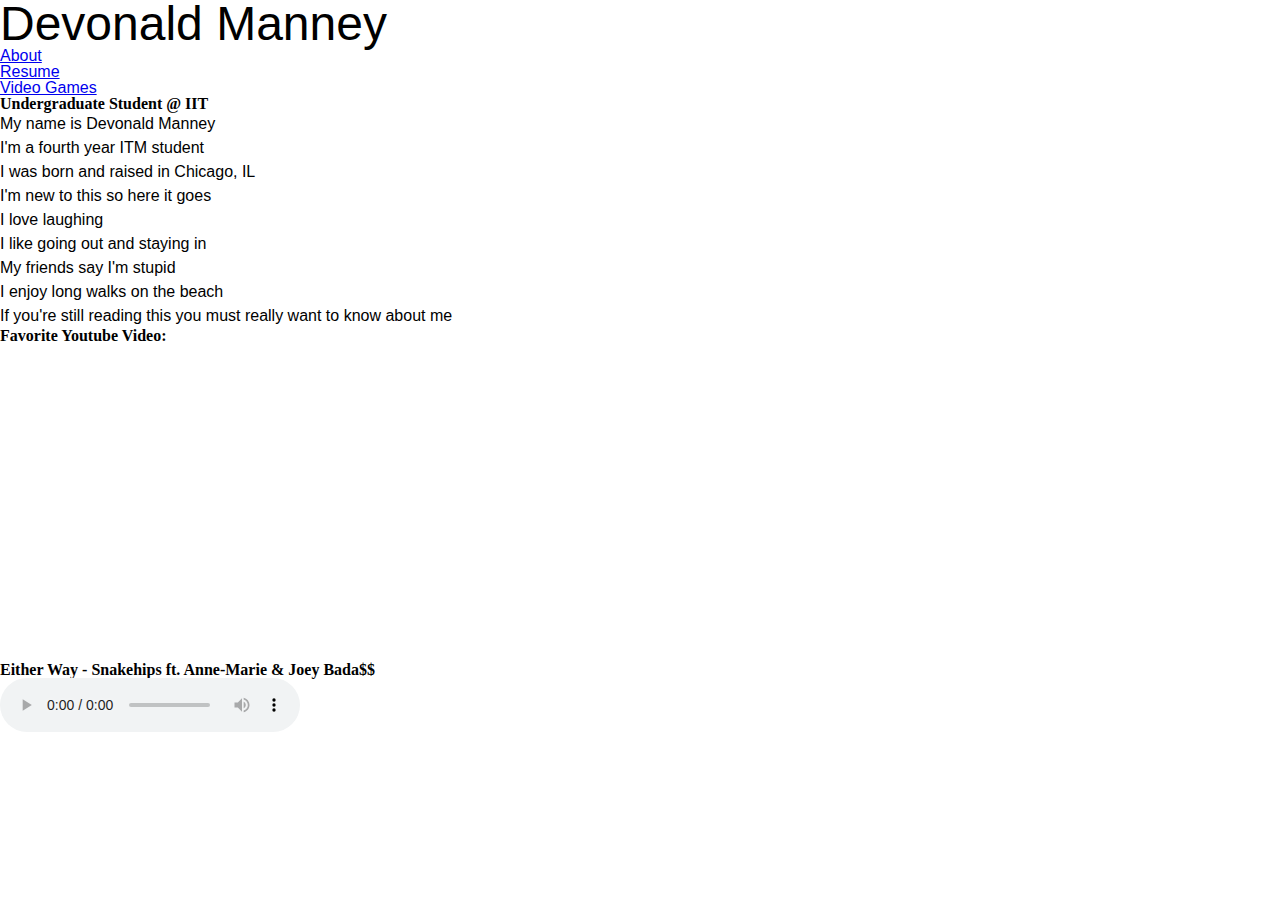
==== index.html @ 4dc8fc00 "add link to stylesheet in main" ====
<!DOCTYPE html>
<html lang="en">

  <head> 
    <meta charset = "UTF-8">
    <title>Manney Project 2</title>
	<link rel="stylesheet" type="text/css" href="normalize.css"/>
	<link rel="stylesheet" type="text/css" href="style.css"/>
  </head>
    <body>
	  <h1> Devonald Manney</h1>
	    <header>
		  <nav>
		    <ul>
			  <li>
			    <a href="index.html">About</a>
			  </li>
			  <li>
				<a href="resume.html">Resume</a>
			  </li>
			  <li>
				<a href="videogames.html">Video Games</a>
			  </li>
			</ul>
		  </nav>
		</header>
		
		<section>
		  <h2>Undergraduate Student @ IIT</h2>
			<div class="content">
			  <p>My name is Devonald Manney </p>
			  <p>I'm a fourth year ITM student</p>
			  <p>I was born and raised in Chicago, IL</p>
			  <p>I'm new to this so here it goes</p>
			  <p>I love laughing</p>
			  <p>I like going out and staying in</p>
			  <p>My friends say I'm stupid</p>
			  <p>I enjoy long walks on the beach</p>
			  <p>If you're still reading this you must really want to know about me</p>
			</div>
		</section>		
			
		<section>
		  <h2>Favorite Youtube Video: </h2>
		    <iframe width="560" height="315" src="https://www.youtube.com/embed/iFiPANvxfDg?start=7" allowfullscreen>
			</iframe>
		</section>
			
		<section>
		  <h2>Either Way - Snakehips ft. Anne-Marie & Joey Bada$$ </h2>
		    <audio src="eitherway.mp3" controls="controls" autoplay="autoplay"></audio>
		</section>
				
				
	</body>
	
</html>
---- style.css ----
#content{
	margin:5vh auto;
	max-width: 80%;
  display: flex;
  flex-direction: column;
}

img{
	width:100%;
	margin:0;
}

.item{
	margin:3em 0;
	width:100%;
	display: flex;
	flex-flow: row wrap;


}

.left{
	width:50%;
	padding:0;
	float:left;

}

.right{
	width: 40%;
	display:block;
	padding:0 2em;
	float:left;
}


/* Nicer fonts */
h1 {
	font-family: "Helvetica Neue", Helvetica, Arial, sans-serif;
	font-size: 3em;
	font-style: normal;
	font-variant: normal;
	font-weight: 500;
}
h3 {
	font-family: "Helvetica Neue", Helvetica, Arial, sans-serif;
	font-size: 2em;
	font-style: normal;
	font-variant: normal;
	font-weight: 500;
}
p {
	font-family: "Helvetica Neue", Helvetica, Arial, sans-serif;
	font-size: 1em;
	font-style: normal;
	font-variant: normal;
	font-weight: 400;
	line-height: 1.5em;
}

ul li{
	font-family: "Helvetica Neue", Helvetica, Arial, sans-serif;
	font-size: 1em;
	font-style: normal;
	font-variant: normal;
	font-weight: 400;
}

/* Top horizontal nav pane*/

#header ul {
    list-style-type: none;
    margin: 0;
    padding: 0;
    overflow: hidden;
    background-color: #333;

    text-align: center;

}

#header li {
	float: right;
}

#header li a {
    display: block;
    color: white;
    text-align: center;
    padding: 1em;
    text-decoration: none;
}

/* Change the link color to #111 (black) on hover */
#header li a:hover {
    background-color: #222222;
}

.active{
	background-color: #2ecc71;
	color:white;
}
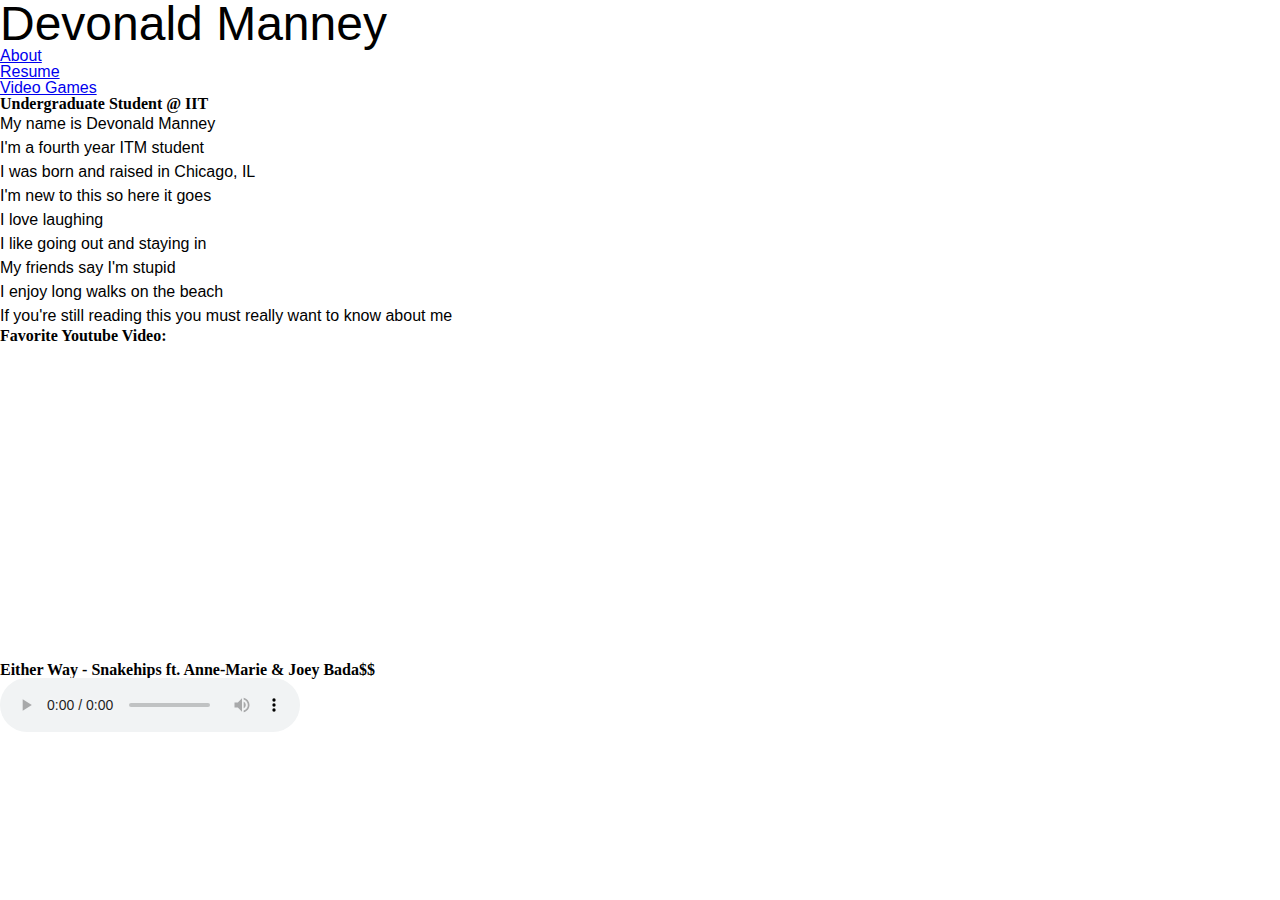
==== commit c2147d4a: "adding stylesheet links to subpages" ====
--- a/index.html
+++ b/index.html
@@ -27,7 +27,7 @@
 		
 		<section>
 		  <h2>Undergraduate Student @ IIT</h2>
-			<div class="content">
+			<div class="main">
 			  <p>My name is Devonald Manney </p>
 			  <p>I'm a fourth year ITM student</p>
 			  <p>I was born and raised in Chicago, IL</p>
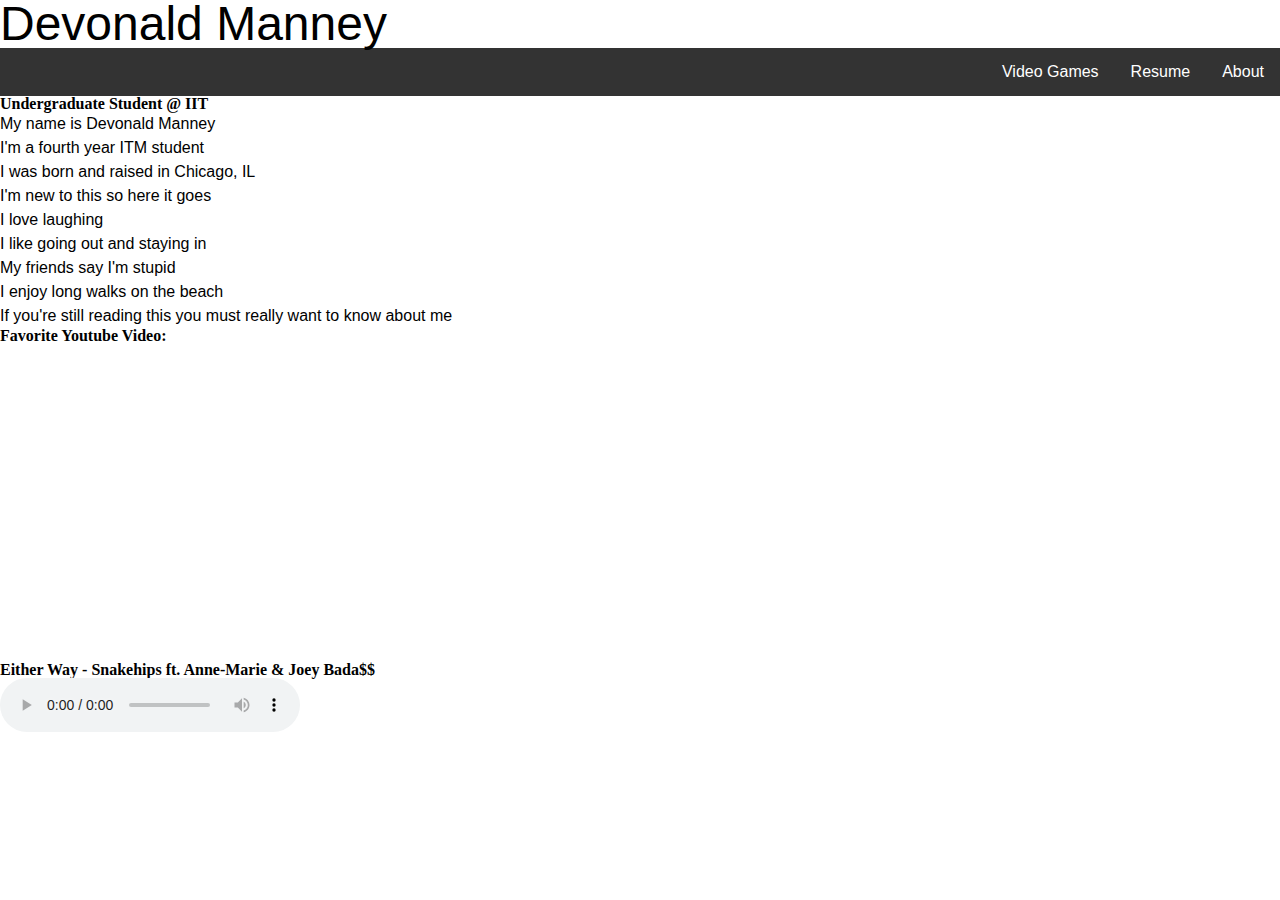
==== commit 5f89cedd: "testing style on header/content" ====
--- a/index.html
+++ b/index.html
@@ -10,7 +10,7 @@
     <body>
 	  <h1> Devonald Manney</h1>
 	    <header>
-		  <nav>
+		  <nav id="header">
 		    <ul>
 			  <li>
 			    <a href="index.html">About</a>
@@ -27,7 +27,7 @@
 		
 		<section>
 		  <h2>Undergraduate Student @ IIT</h2>
-			<div class="main">
+			<div class="content">
 			  <p>My name is Devonald Manney </p>
 			  <p>I'm a fourth year ITM student</p>
 			  <p>I was born and raised in Chicago, IL</p>
--- a/style.css
+++ b/style.css
@@ -1,13 +1,13 @@
 
 #content{
-	margin:5vh auto;
-	max-width: 80%;
+  margin:5vh auto;
+  max-width: 80%;
   display: flex;
   flex-direction: column;
 }
 
 img{
-	width:100%;
+	width:50%;
 	margin:0;
 }
 
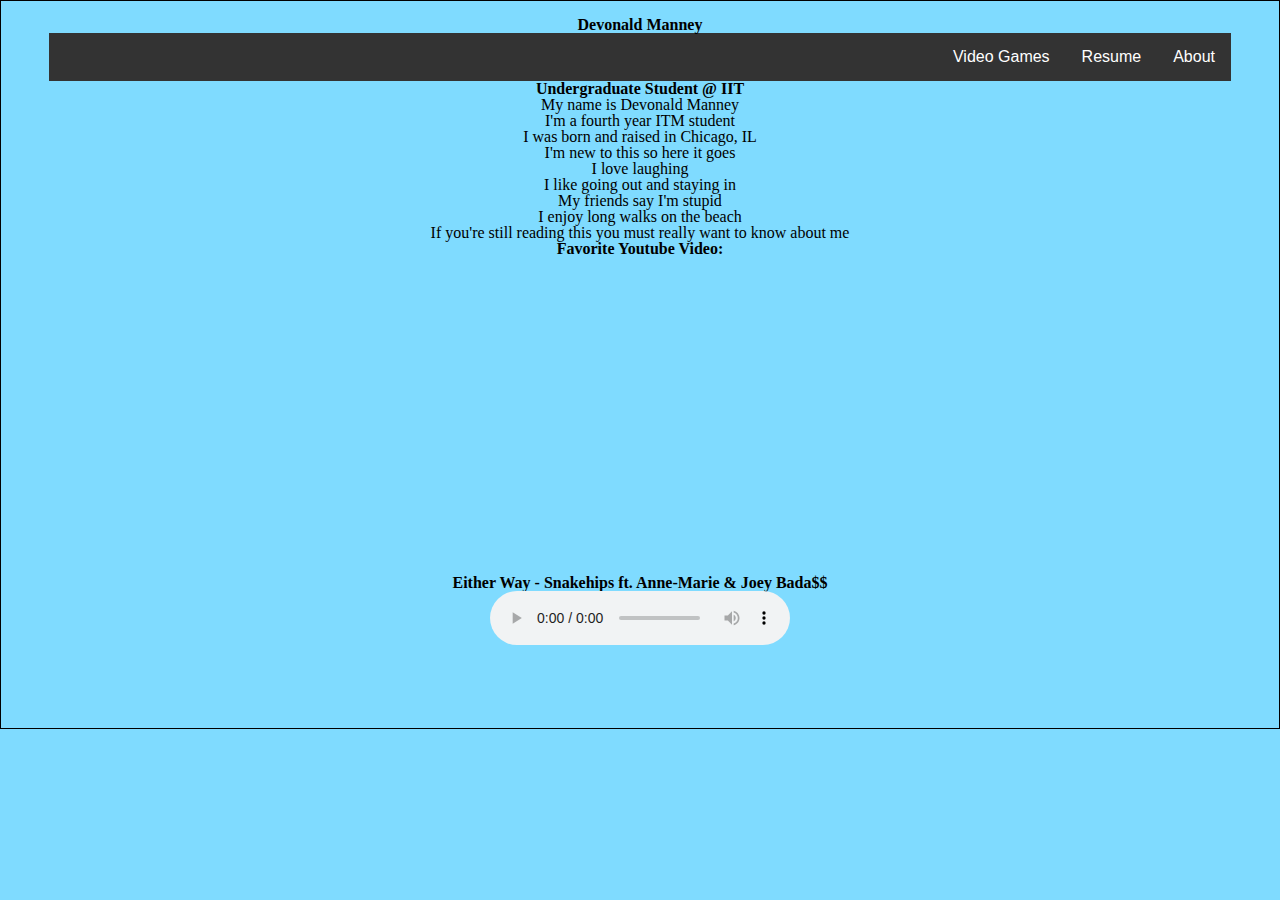
==== commit 468cc3a4: "edit header" ====
--- a/index.html
+++ b/index.html
@@ -8,8 +8,8 @@
 	<link rel="stylesheet" type="text/css" href="style.css"/>
   </head>
     <body>
-	  <h1> Devonald Manney</h1>
 	    <header>
+		  <h2> Devonald Manney</h2>
 		  <nav id="header">
 		    <ul>
 			  <li>
@@ -25,7 +25,7 @@
 		  </nav>
 		</header>
 		
-		<section>
+		<section id = "about">
 		  <h2>Undergraduate Student @ IIT</h2>
 			<div class="content">
 			  <p>My name is Devonald Manney </p>
--- a/style.css
+++ b/style.css
@@ -1,3 +1,17 @@
+body{
+  background-color:#7FDBFF;
+  font-family:Impact;
+  border: 0.1em solid black;
+  padding-top: 1em;
+  padding-right: 3em;
+  padding-bottom: 5em;
+  padding-left: 3em;
+  text-align: center;
+}
+header{
+  text-align: center;
+  text-transform: capitalize;
+}
 
 #content{
   margin:5vh auto;
@@ -37,11 +51,7 @@
 
 /* Nicer fonts */
 h1 {
-	font-family: "Helvetica Neue", Helvetica, Arial, sans-serif;
-	font-size: 3em;
-	font-style: normal;
-	font-variant: normal;
-	font-weight: 500;
+	text-align: center;
 }
 h3 {
 	font-family: "Helvetica Neue", Helvetica, Arial, sans-serif;
@@ -51,12 +61,7 @@
 	font-weight: 500;
 }
 p {
-	font-family: "Helvetica Neue", Helvetica, Arial, sans-serif;
-	font-size: 1em;
-	font-style: normal;
-	font-variant: normal;
-	font-weight: 400;
-	line-height: 1.5em;
+	font-family: cursive;
 }
 
 ul li{
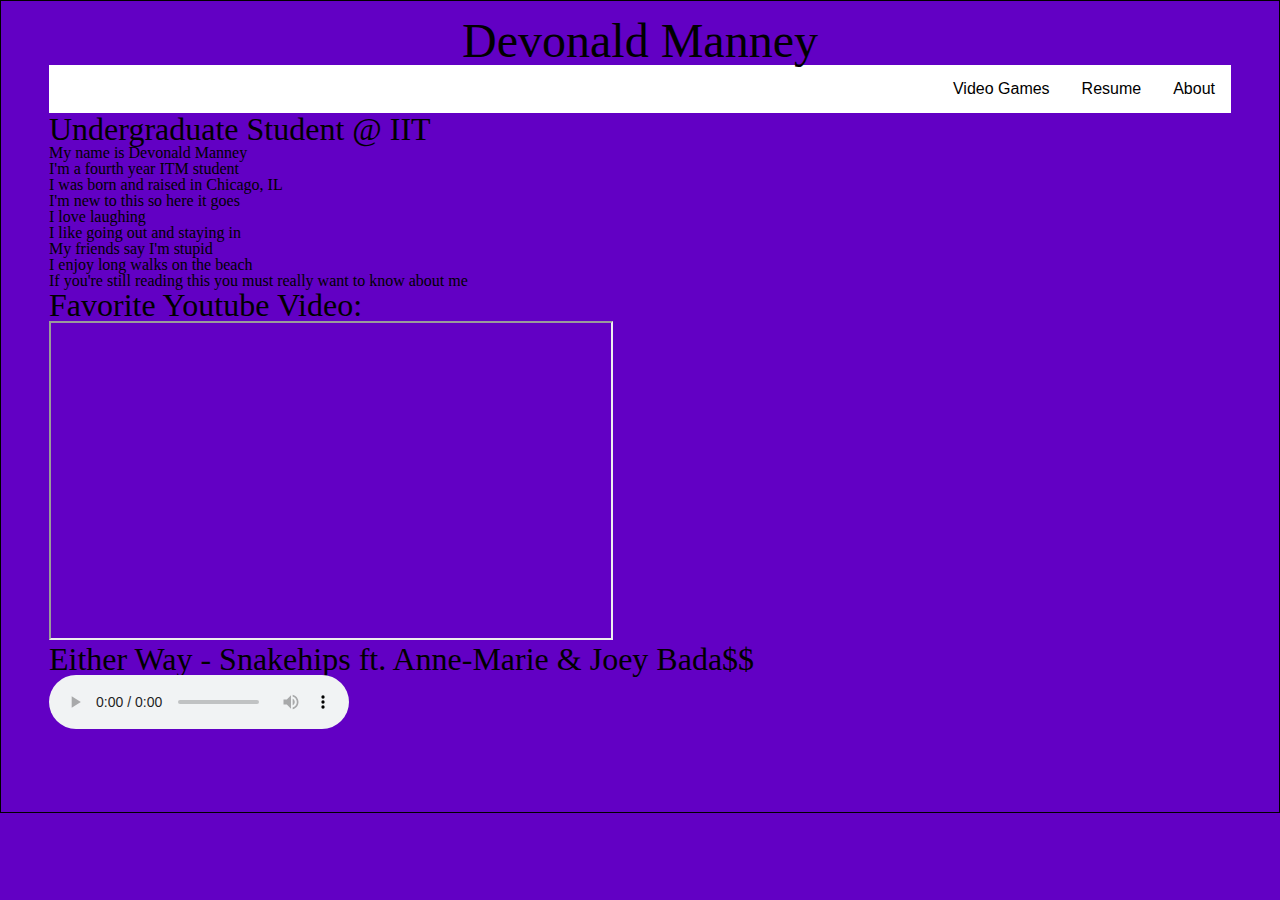
==== commit 0abdde70: "adjust index headers" ====
--- a/index.html
+++ b/index.html
@@ -26,7 +26,7 @@
 		</header>
 		
 		<section id = "about">
-		  <h2>Undergraduate Student @ IIT</h2>
+		  <h3>Undergraduate Student @ IIT</h3>
 			<div class="content">
 			  <p>My name is Devonald Manney </p>
 			  <p>I'm a fourth year ITM student</p>
@@ -41,13 +41,13 @@
 		</section>		
 			
 		<section>
-		  <h2>Favorite Youtube Video: </h2>
+		  <h3>Favorite Youtube Video: </h3>
 		    <iframe width="560" height="315" src="https://www.youtube.com/embed/iFiPANvxfDg?start=7" allowfullscreen>
 			</iframe>
 		</section>
 			
 		<section>
-		  <h2>Either Way - Snakehips ft. Anne-Marie & Joey Bada$$ </h2>
+		  <h3>Either Way - Snakehips ft. Anne-Marie & Joey Bada$$ </h3>
 		    <audio src="eitherway.mp3" controls="controls" autoplay="autoplay"></audio>
 		</section>
 				
--- a/style.css
+++ b/style.css
@@ -1,12 +1,11 @@
 body{
-  background-color:#7FDBFF;
+  background-color:#6200c4;
   font-family:Impact;
   border: 0.1em solid black;
   padding-top: 1em;
   padding-right: 3em;
   padding-bottom: 5em;
   padding-left: 3em;
-  text-align: center;
 }
 header{
   text-align: center;
@@ -24,7 +23,44 @@
 	width:50%;
 	margin:0;
 }
+.education ul{
+  padding-bottom: 0;
+  font-family: monospace;  
+}
 
+.education ul li{
+  padding-bottom: 0;
+  font-family: monospace;
+  font-size: 200%;
+}
+
+.education p{
+  font-size: 150%;	
+}
+
+.skills ul{
+  padding-bottom: 0;
+  font-family: monospace;
+}
+
+.skills ul li{
+  padding-bottom: 0;
+  font-family: monospace;
+  font-size: 200%;
+}
+
+.experience ul{
+  padding-bottom: 0;
+  font-family: monospace;
+}
+.experience ul li{
+  padding-bottom: 0;
+  font-family: monospace;
+  font-size: 200%;
+}
+.experience p{
+  font-size: 150%;	
+}
 .item{
 	margin:3em 0;
 	width:100%;
@@ -53,8 +89,15 @@
 h1 {
 	text-align: center;
 }
+h2 {
+	font-family: cursive;
+	font-size: 3em;
+	font-style: normal;
+	font-variant: normal;
+	font-weight: 500;
+}
 h3 {
-	font-family: "Helvetica Neue", Helvetica, Arial, sans-serif;
+	font-family: cursive;
 	font-size: 2em;
 	font-style: normal;
 	font-variant: normal;
@@ -62,6 +105,7 @@
 }
 p {
 	font-family: cursive;
+	font-size: 1em;
 }
 
 ul li{
@@ -79,7 +123,7 @@
     margin: 0;
     padding: 0;
     overflow: hidden;
-    background-color: #333;
+    background-color: #ffffff;
 
     text-align: center;
 
@@ -91,7 +135,7 @@
 
 #header li a {
     display: block;
-    color: white;
+    color: black;
     text-align: center;
     padding: 1em;
     text-decoration: none;
@@ -99,7 +143,7 @@
 
 /* Change the link color to #111 (black) on hover */
 #header li a:hover {
-    background-color: #222222;
+    background-color: #c68eff;
 }
 
 .active{
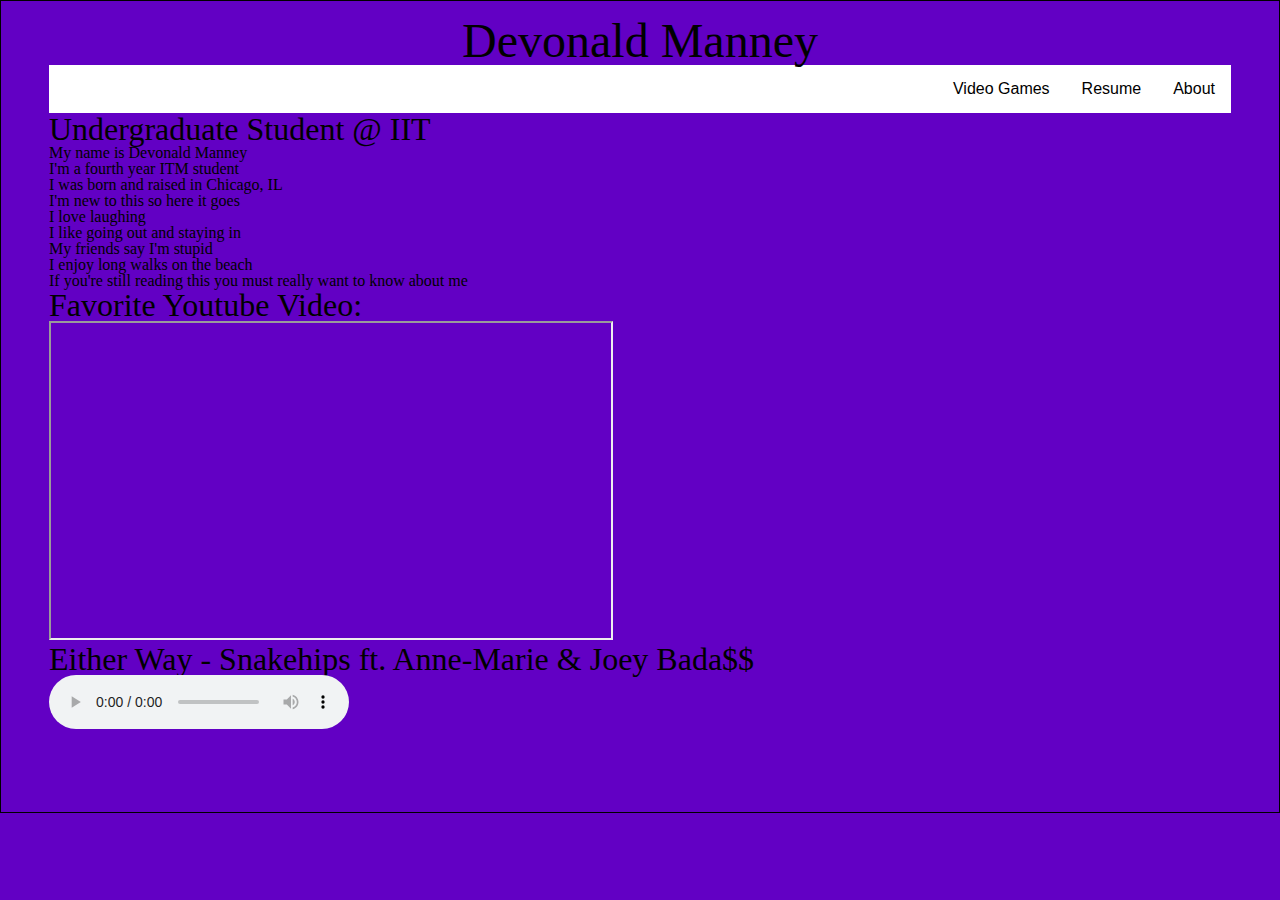
==== commit 677edbc4: "move css files to css folder" ====
--- a/index.html
+++ b/index.html
@@ -4,8 +4,8 @@
   <head> 
     <meta charset = "UTF-8">
     <title>Manney Project 2</title>
-	<link rel="stylesheet" type="text/css" href="normalize.css"/>
-	<link rel="stylesheet" type="text/css" href="style.css"/>
+	<link rel="stylesheet" type="text/css" href="css/normalize.css"/>
+	<link rel="stylesheet" type="text/css" href="css/style.css"/>
   </head>
     <body>
 	    <header>
--- a/css/style.css
+++ b/css/style.css
@@ -0,0 +1,128 @@
+body{
+  background-color:#6200c4;
+  font-family:Impact;
+  border: 0.1em solid black;
+  padding-top: 1em;
+  padding-right: 3em;
+  padding-bottom: 5em;
+  padding-left: 3em;
+}
+header{
+  text-align: center;
+  text-transform: capitalize;
+}
+
+img{
+  width:50%;
+  margin:0;
+}
+.playing p{
+  font-size: 150%
+}
+.education ul{
+  padding-bottom: 0;
+  font-family: monospace;  
+}
+
+.education ul li{
+  padding-bottom: 0;
+  font-family: monospace;
+  font-size: 200%;
+}
+
+.education p{
+  font-size: 150%;	
+}
+
+.skills ul{
+  padding-bottom: 0;
+  font-family: monospace;
+}
+
+.skills ul li{
+  padding-bottom: 0;
+  font-family: monospace;
+  font-size: 200%;
+}
+
+.experience ul{
+  padding-bottom: 0;
+  font-family: monospace;
+}
+.experience ul li{
+  padding-bottom: 0;
+  font-family: monospace;
+  font-size: 200%;
+}
+.experience p{
+  font-size: 150%;	
+}
+.item{
+	margin:3em 0;
+	width:100%;
+	display: flex;
+	flex-flow: row wrap;
+
+
+}
+
+h1 {
+	text-align: center;
+}
+h2 {
+	font-family: cursive;
+	font-size: 3em;
+	font-style: normal;
+	font-variant: normal;
+	font-weight: 500;
+}
+h3 {
+	font-family: cursive;
+	font-size: 2em;
+	font-style: normal;
+	font-variant: normal;
+  font-weight: 500;
+}
+h4 {
+  text-align: center;
+}
+p {
+  font-family: cursive;
+  font-size: 1em;
+}
+
+ul li{
+  font-family: "Helvetica Neue", Helvetica, Arial, sans-serif;
+  font-size: 1em;
+  font-style: normal;
+  font-variant: normal;
+  font-weight: 400;
+}
+
+/* Nav Bar*/
+#header ul {
+  list-style-type: none;
+  margin: 0;
+  padding: 0;
+  overflow: hidden;
+  background-color: #ffffff;
+  text-align: center;
+
+}
+
+#header li {
+	float: right;
+}
+
+#header li a {
+    display: block;
+    color: black;
+    text-align: center;
+    padding: 1em;
+    text-decoration: none;
+}
+
+/* Changing link color to purple */
+#header li a:hover {
+    background-color: #c68eff;
+}
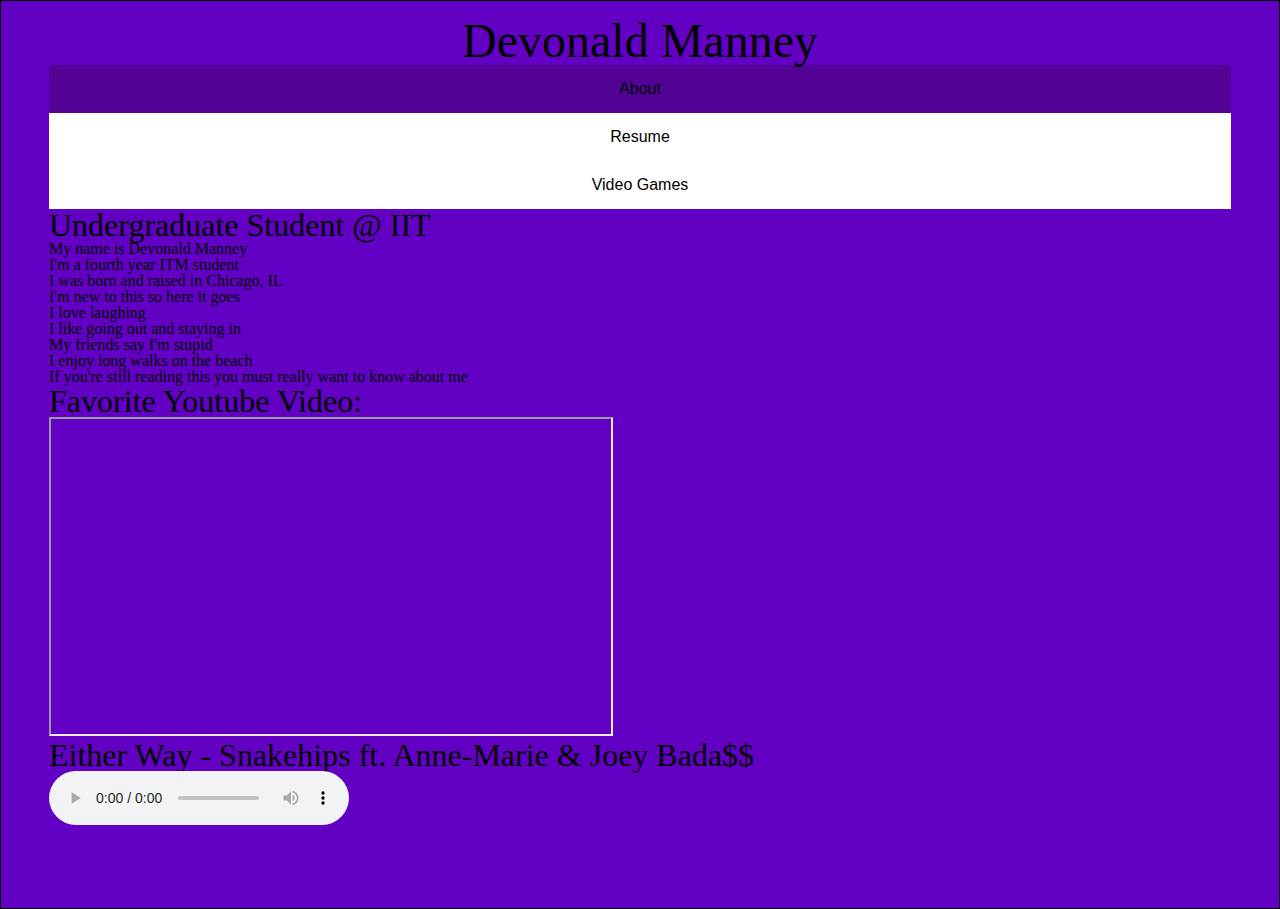
==== commit c9cb244d: "Change navigation highlighting" ====
--- a/index.html
+++ b/index.html
@@ -12,7 +12,7 @@
 		  <h2> Devonald Manney</h2>
 		  <nav id="header">
 		    <ul>
-			  <li>
+			  <li class="picked">
 			    <a href="index.html">About</a>
 			  </li>
 			  <li>
--- a/css/style.css
+++ b/css/style.css
@@ -111,7 +111,7 @@
 }
 
 #header li {
-	float: right;
+	padding: 0;
 }
 
 #header li a {
@@ -126,3 +126,7 @@
 #header li a:hover {
     background-color: #c68eff;
 }
+.picked{
+  background-color: #520294;
+}
+
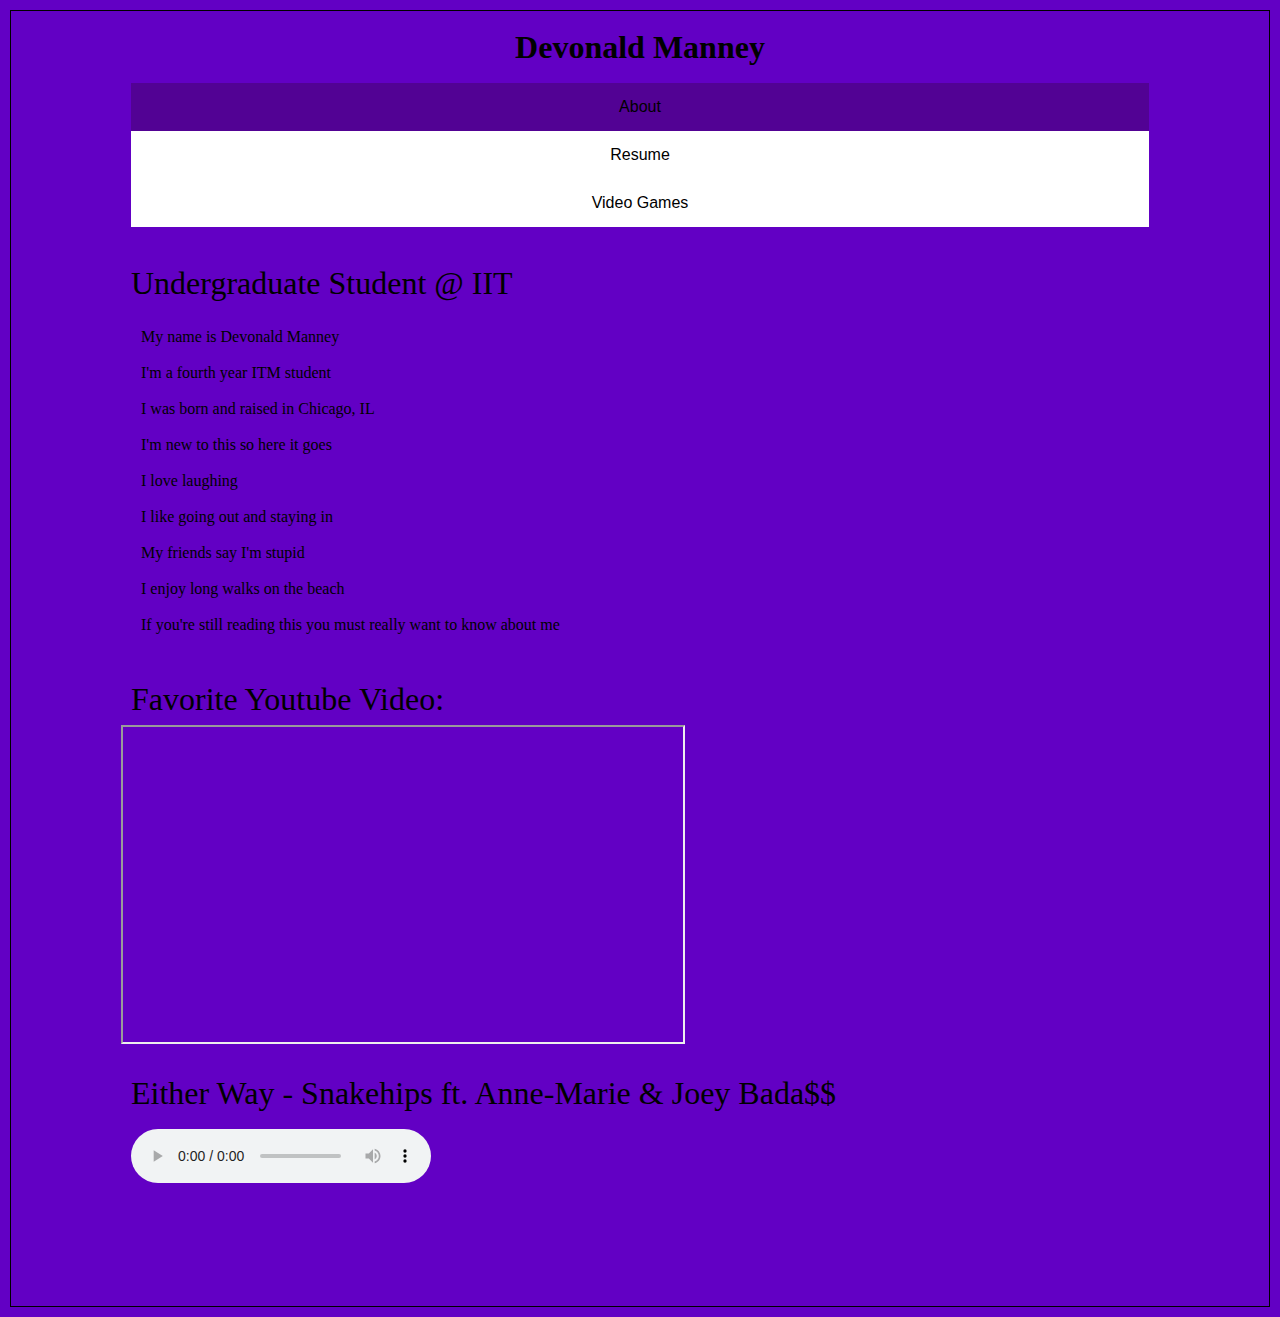
==== commit 1f235172: "fix index h1" ====
--- a/index.html
+++ b/index.html
@@ -9,7 +9,7 @@
   </head>
     <body>
 	    <header>
-		  <h2> Devonald Manney</h2>
+		  <h1> Devonald Manney</h1>
 		  <nav id="header">
 		    <ul>
 			  <li class="picked">
--- a/css/style.css
+++ b/css/style.css
@@ -2,10 +2,8 @@
   background-color:#6200c4;
   font-family:Impact;
   border: 0.1em solid black;
-  padding-top: 1em;
-  padding-right: 3em;
-  padding-bottom: 5em;
-  padding-left: 3em;
+  padding: 0 100px 100px 100px;
+  background-size: 1800px 900px;
 }
 header{
   text-align: center;
@@ -14,7 +12,6 @@
 
 img{
   width:50%;
-  margin:0;
 }
 .playing p{
   font-size: 150%
@@ -63,7 +60,6 @@
 	display: flex;
 	flex-flow: row wrap;
 
-
 }
 
 h1 {
@@ -88,7 +84,9 @@
 }
 p {
   font-family: cursive;
-  font-size: 1em;
+}
+strong {
+  float: right;
 }
 
 ul li{
